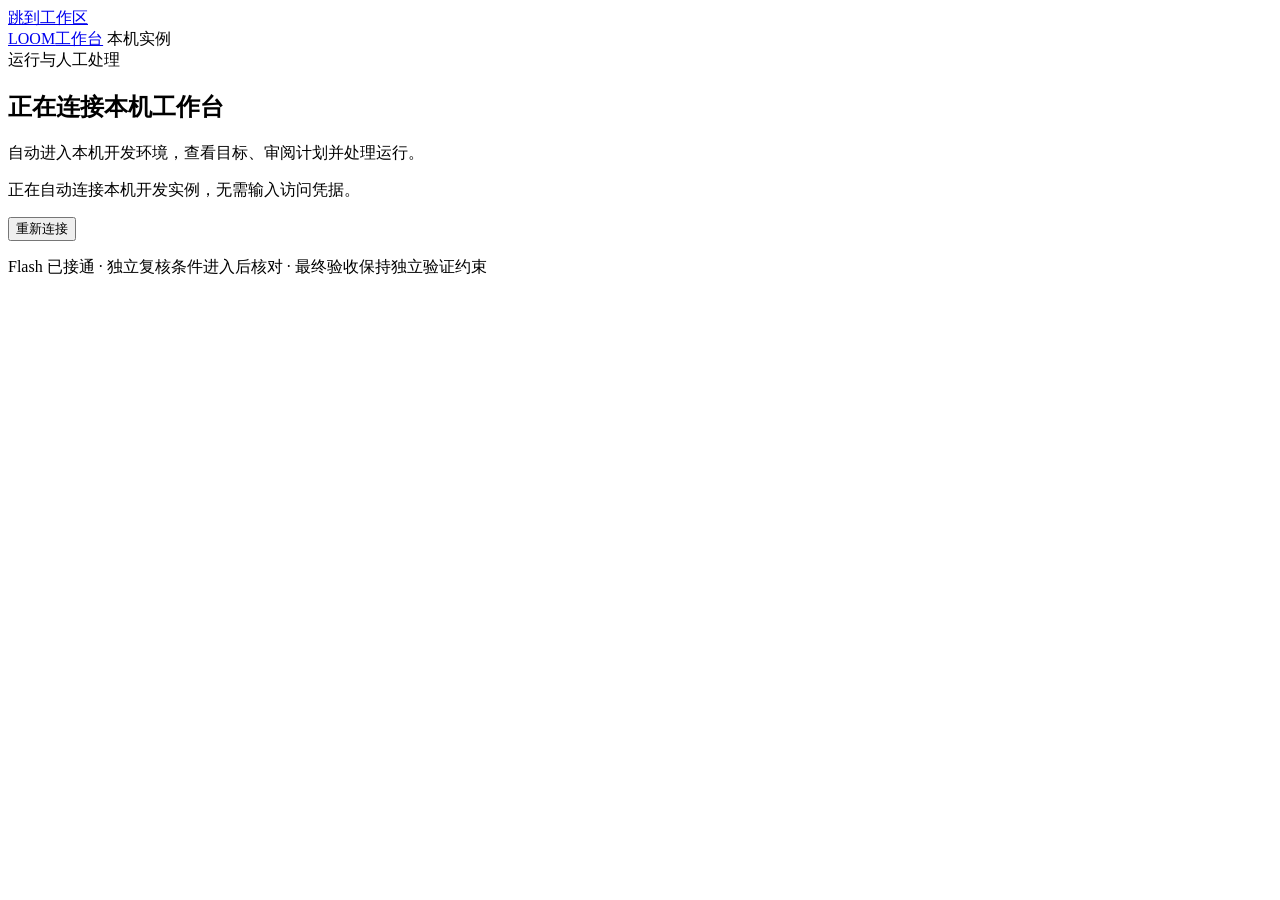
==== src/loom/web/index.html @ 5f4c10ee "feat: expose reviewed dual-model verification in Chinese console" ====
<!doctype html>
<html lang="zh-CN">
<head>
  <meta charset="utf-8">
  <meta name="viewport" content="width=device-width,initial-scale=1">
  <meta name="referrer" content="no-referrer">
  <title>Loom · 本机工作台</title>
  <link rel="stylesheet" href="/console/assets/console.css">
  <script src="/console/assets/console-zh.js" defer></script>
  <script src="/console/assets/console-suites.js" defer></script>
  <script src="/console/assets/console-review-decisions.js" defer></script>
  <script src="/console/assets/console-progression.js" defer></script>
  <script src="/console/assets/console-execution.js" defer></script>
  <script src="/console/assets/console-preview.js" defer></script>
  <script src="/console/assets/console-source.js" defer></script>
  <script src="/console/assets/console-verification.js" defer></script>
  <script src="/console/assets/console.js" defer></script>
</head>
<body>
  <a class="skip-link" href="#workspace">跳到工作区</a>
  <header class="topbar">
    <a class="brand" href="/console" aria-label="Loom 工作台首页">LOOM<span>工作台</span></a>
    <span class="environment">本机实例</span>
    <div class="top-actions"><span id="identity-label" class="muted"></span><button id="refresh-button" class="quiet" hidden>刷新</button><button id="logout-button" class="quiet" hidden>断开</button></div>
  </header>
  <div id="notice" class="notice" role="status" aria-live="polite" hidden></div>
  <section id="login-panel" class="login-panel" aria-labelledby="login-title">
    <div class="eyebrow">运行与人工处理</div>
    <h1 id="login-title">正在连接本机工作台</h1>
    <p class="muted">自动进入本机开发环境，查看目标、审阅计划并处理运行。</p>
    <form id="login-form" class="login-form">
      <p class="field-help">正在自动连接本机开发实例，无需输入访问凭据。</p>
      <button id="login-button" type="submit" class="primary">重新连接</button>
    </form>
    <p class="local-note">Flash 已接通 · 独立复核条件进入后核对 · 最终验收保持独立验证约束</p>
  </section>
  <main id="workspace" class="workspace" tabindex="-1" hidden>
    <aside class="sidebar" aria-labelledby="goals-title">
      <div class="section-heading"><h2 id="goals-title">目标</h2><button id="new-goal-button" class="small" data-cap="goal.write">新建</button></div>
      <label class="sr-only" for="goal-search">筛选目标</label><input id="goal-search" class="search" type="search" placeholder="筛选标题或运行 ID" autocomplete="off">
      <p id="goals-state" class="muted" aria-live="polite">正在读取目标…</p>
      <ul id="goal-list" class="goal-list"></ul>
      <div class="sidebar-footer"><span>人工待办</span><strong id="intervention-count">—</strong><button id="show-interventions" class="text-button">查看</button></div>
    </aside>
    <section class="content" aria-labelledby="run-title">
      <div id="empty-selection" class="empty-state"><div class="eyebrow">工作区</div><h1>选择一个目标</h1><p>查看任务、冻结计划和事件，或创建一个新的目标草案。</p></div>
      <div id="run-content" hidden>
        <header class="run-header"><div><div class="eyebrow">目标运行</div><h1 id="run-title"></h1><p id="run-id" class="mono muted"></p></div><span id="run-status" class="badge"></span></header>
        <p id="run-description" class="run-description"></p>
        <dl class="budget-strip"><div><dt>已记账费用</dt><dd id="cost-spent">—</dd></div><div><dt>当前预留</dt><dd id="cost-reserved">—</dd></div><div><dt>已用 词元</dt><dd id="tokens-spent">—</dd></div><div><dt>任务进度</dt><dd id="task-count">—</dd></div></dl>
        <p class="field-help">费用为平台记账，不能代替供应商账单。测试通过的候选仍需独立复核。</p>
        <nav class="tabs" aria-label="运行内容">
          <button class="tab active" data-tab="tasks" aria-current="page">任务</button><button class="tab" data-tab="progression">推进指引</button><button class="tab" data-tab="plan">计划</button><button class="tab" data-tab="artifacts">产物 / 输入预览</button><button class="tab" data-tab="verification">独立复核</button><button class="tab" data-tab="events">事件</button><button class="tab" data-tab="interventions">人工待办</button>
        </nav>
        <section id="tab-tasks" class="tab-panel" aria-label="任务列表"><div class="section-heading"><h2>执行状态</h2><span id="tasks-hint" class="muted"></span></div><div id="task-list" class="task-list"></div><section id="source-panel" class="suite-panel" aria-label="源码与版本导出" hidden></section></section>
        <section id="tab-progression" class="tab-panel" aria-label="七角色推进指引" hidden>
          <div class="section-heading"><h2>七角色推进指引</h2><button id="progression-refresh" type="button">重新核对下一步</button></div>
          <p class="field-help">按当前已批准计划和真实状态显示下一步。未创建的角色显示 0 项；候选提交、输入批准或审查处置均不代表任务已完成。独立模型仍待配置。</p>
          <div id="progression-roles" class="role-strip"></div><p id="progression-state" class="field-help" role="status" aria-live="polite"></p>
          <div id="progression-list"></div><div id="progression-execution" class="suite-panel"></div>
        </section>
        <section id="tab-verification" class="tab-panel" aria-label="独立双模型复核" hidden>
          <div class="section-heading"><h2>独立复核</h2><button id="verification-workspace-refresh" type="button">刷新工作台状态</button></div>
          <p class="field-help">核对已测试的程序，并明确请求 Flash 与 Pro 分别复核。双签通过后才验证程序任务；目标需全部任务与冻结判据通过。下载证据不会发起调用。</p>
          <label for="verification-task">程序任务</label><select id="verification-task"></select><button id="verification-read" type="button">重新核对复核条件</button>
          <p id="verification-state" class="field-help" role="status" aria-live="polite"></p><div id="verification-detail"></div>
          <form id="verification-form" class="approval-form" hidden>
            <label for="verification-reason">复核理由</label><textarea id="verification-reason" maxlength="2000" rows="3" required></textarea>
            <label class="check-label"><input id="verification-reviewed" type="checkbox" required>我已核对源码、宿主测试、版本和独立复核额度；同意本次额外复核预留，生成任务额度另行计算</label>
            <button id="verification-submit" class="primary" type="submit">申请双模型独立复核</button>
          </form>
        </section>
        <section id="tab-plan" class="tab-panel" aria-label="计划审阅" hidden>
          <div class="section-heading"><h2>冻结计划</h2><span id="plan-status" class="badge"></span></div>
          <dl class="metadata"><div><dt>修订</dt><dd id="plan-revision">—</dd></div><div><dt>执行摘要</dt><dd id="plan-digest" class="mono break-word">—</dd></div></dl>
          <p class="field-help">批准必须匹配当前修订及摘要。批准后不能在此改写任务合同。</p>
          <form id="plan-form">
            <label for="plan-file">导入工作流 JSON</label><input id="plan-file" type="file" accept="application/json,.json" data-cap="goal.write">
            <label for="plan-definition">计划定义</label><textarea id="plan-definition" class="code-input" rows="15" spellcheck="false" maxlength="262144" aria-describedby="plan-help"></textarea>
            <p id="plan-help" class="field-help">填写完整的 loom.workflow/v1 定义。可在节点 limits 中设置 context_limit_bytes（256–262144），限制完整模型请求体的 UTF-8 字节；超限先停止，不静默裁剪，也不当作词元估计。批准后上限随合同冻结。任务描述不会授予权限或改变验收标准。</p>
            <button id="save-plan-button" type="submit" data-cap="goal.write">保存新修订</button>
          </form>
          <form id="approve-plan-form" class="approval-form"><label class="check-label"><input id="plan-reviewed" type="checkbox" required>我已审阅上方修订、摘要及任务定义</label><button id="approve-plan-button" type="submit" class="primary" data-cap="plan.approve">批准当前计划</button></form>
        </section>
        <section id="tab-artifacts" class="tab-panel" aria-label="产物和辅助输入预览" hidden>
          <div class="section-heading"><h2>候选产物</h2><button id="artifacts-refresh" type="button">重新读取</button></div>
          <p class="field-help">候选可来自具名 执行器 提交或模型网关响应；模型来源记录与内容验证分别显示，候选仍未独立验证。批准辅助输入只供目标节点参考，不放行父任务或依赖。本次预览不会发起执行，实际绑定看“人工待办”中的执行记录。</p>
          <p id="artifacts-state" class="muted" role="status" aria-live="polite"></p><div id="artifact-list" class="artifact-list"></div><div id="artifact-detail"></div>
          <section id="review-decision-panel" class="suite-panel" hidden aria-labelledby="review-decision-heading">
            <div class="section-heading"><h2 id="review-decision-heading">审查处置</h2><button id="review-decision-refresh" type="button">刷新处置记录</button></div>
            <p class="field-help">核对所选候选正文与精确版本，再记录处理去向。未发现问题仍需进入“独立复核”核对当前签名与来源。处置仅记录待办或批准修复输入，不会发起模型、完成任务或放行依赖。</p>
            <p id="review-decision-state" class="field-help" role="status" aria-live="polite"></p>
            <p id="review-decision-binding" class="mono break-word"></p>
            <form id="review-decision-form">
              <label for="review-decision-action">处理方式</label><select id="review-decision-action"></select>
              <div id="review-decision-target-row" hidden><label for="review-decision-target">单次修复目标</label><select id="review-decision-target"></select></div>
              <label for="review-decision-reason">处置理由</label><textarea id="review-decision-reason" rows="3" maxlength="2000" required></textarea>
              <label class="check-label"><input id="review-decision-reviewed" type="checkbox" required>我已核对候选正文、精确版本与处理方式；此操作不代表独立验收通过</label>
              <button id="review-decision-submit" type="submit" class="primary">记录处置</button>
            </form>
            <h3 class="preview-heading">处置历史</h3><div id="review-decision-history"></div>
          </section>
          <section id="suite-panel" class="suite-panel" hidden aria-labelledby="suite-heading">
            <h2 id="suite-heading">公开开发检查 · 单独审阅</h2>
            <p class="field-help">核对原始用例并选择需要的部分，再读取服务端编译摘要。冻结只记录审阅结果；来源仍未独立验证，旧计划和 宿主终验 终验不变。</p>
            <div id="suite-cases"></div>
            <button id="suite-preview" type="button">核对选中用例</button>
            <p id="suite-state" class="field-help" role="status" aria-live="polite"></p><div id="suite-review"></div>
            <form id="suite-freeze-form" class="approval-form" hidden>
              <label class="check-label"><input id="suite-reviewed" type="checkbox" required>我已逐项核对选中用例、原始来源与编译摘要，仅冻结为公开开发检查</label>
              <button id="suite-freeze" type="submit" class="primary">冻结选中用例</button>
            </form>
            <div class="suite-history">
              <button id="suite-history" type="button">读取此候选的冻结记录</button><p id="suite-history-state" class="field-help" role="status"></p><div id="suite-history-list"></div>
            </div>
            <div id="suite-frozen"></div>
            <form id="suite-draft-form" class="approval-form" hidden>
              <h3>准备新的执行计划</h3>
              <p class="field-help">生成可导入新目标的计划草案。请先在本机冻结并保存独立的宿主终验用例，将验收摘要填在下方。终验用例正文不应写入模型需求；此页面不会生成测试结果。</p>
              <label for="suite-draft-title">新任务标题</label><input id="suite-draft-title" maxlength="500" required>
              <label for="suite-draft-instruction">开发需求（仅公开内容）</label><textarea id="suite-draft-instruction" rows="4" maxlength="16000" required></textarea>
              <label for="suite-host-digest">冻结的宿主终验摘要</label><input id="suite-host-digest" class="mono" minlength="64" maxlength="64" pattern="[0-9a-f]{64}" required autocomplete="off" spellcheck="false">
              <div class="two-fields"><div><label for="suite-cost">任务总费用上限（微美元）</label><input id="suite-cost" type="number" min="0" max="999999999000" step="1" value="500000" required></div><div><label for="suite-tokens">任务总词元上限</label><input id="suite-tokens" type="number" min="1" max="10000000" step="1" value="1100000" required></div></div>
              <label for="suite-repairs">最多修复次数（共用任务预算）</label><select id="suite-repairs"><option value="1">1 次</option><option value="2">2 次</option></select>
              <button id="suite-prepare" type="submit">重新核对来源并生成草案</button>
            </form>
            <div id="suite-draft-result" hidden><p id="suite-draft-help" class="field-help"></p><pre id="suite-draft-json" tabindex="0" aria-label="未批准的新执行计划 JSON"></pre><button id="suite-download" type="button">下载未批准的计划 JSON</button></div>
          </section>
          <div class="input-preview-panel">
            <h2>目标节点的辅助输入</h2><label for="input-target">目标任务</label><select id="input-target" aria-describedby="input-selectors"></select><p id="input-selectors" class="field-help"></p>
            <form id="auxiliary-form" class="approval-form">
              <p id="auxiliary-binding" class="mono break-word"></p>
              <label class="check-label"><input id="auxiliary-reviewed" type="checkbox" required>我已核对候选正文、源与目标 轮次、修订、内容摘要及计划摘要，仅批准作为不可信辅助输入</label>
              <button id="auxiliary-approve" type="submit" class="primary" data-cap="control">批准为辅助输入</button><p id="auxiliary-help" class="field-help"></p>
            </form>
            <div class="section-heading preview-heading"><h3>只读上下文预览</h3><button id="context-refresh" type="button">刷新预览</button></div>
            <p id="context-state" class="muted" role="status" aria-live="polite"></p><div id="context-preview"></div>
            <p class="field-help">正文上限 32 KiB，完整预览上限 64 KiB。这是静态 UTF-8 字节限制，不是精确词元预算；数据齐备不表示任务可执行或验收通过。</p>
          </div>
        </section>
        <section id="tab-events" class="tab-panel" aria-label="事件记录" hidden><div class="section-heading"><h2>事件记录</h2><span id="integrity-label" class="muted"></span></div><p id="events-state" class="muted"></p><ol id="event-list" class="event-list"></ol><p class="field-help">页面最多展示最近 200 条。完整事件仍保存在本机台账。</p></section>
        <section id="tab-interventions" class="tab-panel" aria-label="人工待办" hidden><div class="section-heading"><h2>人工待办</h2><span class="muted">核对后再推进</span></div><div id="intervention-list"></div><div id="review-summary"></div></section>
      </div>
    </section>
    <aside id="actions-panel" class="actions-panel" aria-labelledby="actions-title">
      <div class="section-heading"><h2 id="actions-title">运行控制</h2><span class="eyebrow">人工</span></div>
      <p id="action-state" class="muted">选择目标后可查看可用操作。</p>
      <div id="control-fields" hidden>
        <label for="control-reason">操作理由</label><textarea id="control-reason" rows="4" maxlength="2000" placeholder="记录暂停、恢复或终止的原因"></textarea>
        <div class="action-buttons"><button id="pause-button" data-cap="control">暂停运行</button><button id="resume-button" data-cap="control">恢复运行</button></div>
        <button id="resume-preview-button" type="button">检查恢复条件</button><p id="resume-preview-state" class="field-help" aria-live="polite">检查不会恢复运行或发起模型调用。</p>
        <details class="terminate-section"><summary>终止此运行</summary><p class="field-help">终止会撤销后续执行权。未知调用和未核对预留继续保留，不能视为已退款。</p><label for="terminate-confirm">输入“终止”确认</label><input id="terminate-confirm" type="text" autocomplete="off" maxlength="2"><button id="terminate-button" class="danger" data-cap="control">确认终止</button></details>
      </div>
      <section id="reconcile-section" class="reconcile-section" hidden aria-labelledby="reconcile-title">
        <h3 id="reconcile-title">核对调用与用量</h3><p class="field-help">只填写已从提供方核实的结果和用量。核对不会生成签名或把候选直接判为成功。</p>
        <form id="reconcile-form">
          <label for="effect-select">调用</label><select id="effect-select" required></select>
          <p id="effect-evidence-state" class="field-help" aria-live="polite"></p>
          <label for="effect-decision">核对结论</label><select id="effect-decision"><option value="completed">已完成，使用量已核实</option><option value="not_sent">确定未发送，且无用量</option></select>
          <label for="effect-reference">依据引用</label><input id="effect-reference" type="text" maxlength="500" required placeholder="可追查的请求记录或账单编号">
          <label for="effect-evidence">核对说明</label><textarea id="effect-evidence" rows="3" maxlength="2000" required placeholder="已核实的结果及依据；不要填入凭据"></textarea>
          <label for="effect-cost">已核实费用（微美元）</label><input id="effect-cost" type="number" min="0" max="1000000000000" step="1" required value="0">
          <label for="effect-tokens">已核实 词元</label><input id="effect-tokens" type="number" min="0" max="1000000000" step="1" required value="0">
          <button id="reconcile-button" type="submit" data-cap="control">记录核对结果</button>
        </form>
      </section>
      <div class="boundary-note"><strong>独立复核</strong><p>这里的人工操作不代替模型独立复核，也不会创建验收成功记录。</p></div>
    </aside>
  </main>
  <dialog id="goal-dialog" aria-labelledby="new-goal-title">
    <form id="goal-form"><div class="section-heading"><h2 id="new-goal-title">创建目标草案</h2><button type="button" id="close-goal-dialog" class="quiet">关闭</button></div>
      <label for="goal-title">目标标题</label><input id="goal-title" type="text" maxlength="500" required>
      <label for="goal-description">需求说明</label><textarea id="goal-description" rows="6" maxlength="32000" required></textarea>
      <div class="two-fields"><div><label for="goal-cost-limit">费用上限（微美元）</label><input id="goal-cost-limit" type="number" min="0" max="1000000000000" step="1" value="1000000" required></div><div><label for="goal-token-limit">词元 上限</label><input id="goal-token-limit" type="number" min="0" max="1000000000" step="1" value="2000000" required></div></div>
      <fieldset><legend>冻结验收判据</legend><label class="check-label"><input type="checkbox" name="criterion" value="schema.valid" checked>结构有效</label><label class="check-label"><input type="checkbox" name="criterion" value="tests.pass" checked>受信测试通过</label><label class="check-label"><input type="checkbox" name="criterion" value="report.traceable" checked>证据可追查</label></fieldset>
      <p class="field-help">创建草案不会调用模型或执行代码。模型密钥不要写入需求说明。</p><button type="submit" id="create-goal-button" class="primary">创建草案</button>
    </form>
  </dialog>
</body>
</html>
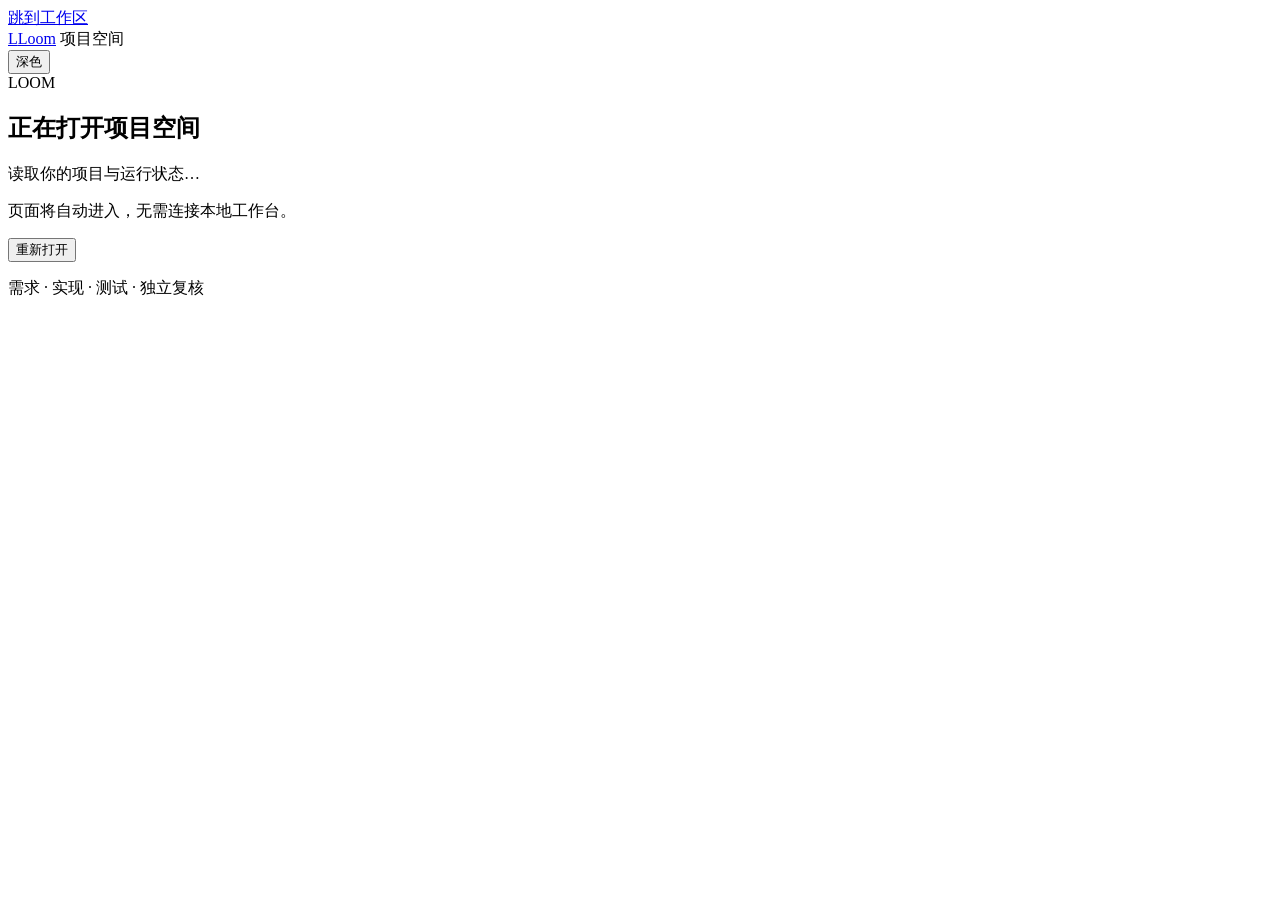
==== commit 1df03902: "Add project workspace and Linux deployment preparation" ====
--- a/src/loom/web/index.html
+++ b/src/loom/web/index.html
@@ -4,8 +4,9 @@
   <meta charset="utf-8">
   <meta name="viewport" content="width=device-width,initial-scale=1">
   <meta name="referrer" content="no-referrer">
-  <title>Loom · 本机工作台</title>
+  <title>Loom · 项目空间</title>
   <link rel="stylesheet" href="/console/assets/console.css">
+  <link rel="stylesheet" href="/console/assets/product.css">
   <script src="/console/assets/console-zh.js" defer></script>
   <script src="/console/assets/console-suites.js" defer></script>
   <script src="/console/assets/console-review-decisions.js" defer></script>
@@ -19,54 +20,68 @@
 <body>
   <a class="skip-link" href="#workspace">跳到工作区</a>
   <header class="topbar">
-    <a class="brand" href="/console" aria-label="Loom 工作台首页">LOOM<span>工作台</span></a>
-    <span class="environment">本机实例</span>
-    <div class="top-actions"><span id="identity-label" class="muted"></span><button id="refresh-button" class="quiet" hidden>刷新</button><button id="logout-button" class="quiet" hidden>断开</button></div>
+    <a class="brand" href="/console" aria-label="Loom 项目空间首页"><span class="brand-mark" aria-hidden="true">L</span>Loom</a>
+    <span class="environment">项目空间</span>
+    <div class="top-actions"><span id="identity-label" class="muted"></span><button id="theme-button" class="quiet" type="button" aria-label="切换深色外观" aria-pressed="false">深色</button><button id="controls-button" class="quiet" type="button" aria-expanded="false" aria-controls="actions-panel" hidden>运行详情</button><button id="refresh-button" class="quiet" hidden>刷新</button><button id="logout-button" class="quiet" hidden>退出</button></div>
   </header>
   <div id="notice" class="notice" role="status" aria-live="polite" hidden></div>
   <section id="login-panel" class="login-panel" aria-labelledby="login-title">
-    <div class="eyebrow">运行与人工处理</div>
-    <h1 id="login-title">正在连接本机工作台</h1>
-    <p class="muted">自动进入本机开发环境，查看目标、审阅计划并处理运行。</p>
+    <div class="eyebrow">LOOM</div>
+    <h1 id="login-title">正在打开项目空间</h1>
+    <p class="muted">读取你的项目与运行状态…</p>
     <form id="login-form" class="login-form">
-      <p class="field-help">正在自动连接本机开发实例，无需输入访问凭据。</p>
-      <button id="login-button" type="submit" class="primary">重新连接</button>
+      <p class="field-help">页面将自动进入，无需连接本地工作台。</p>
+      <button id="login-button" type="submit" class="primary">重新打开</button>
     </form>
-    <p class="local-note">Flash 已接通 · 独立复核条件进入后核对 · 最终验收保持独立验证约束</p>
+    <p class="local-note">需求 · 实现 · 测试 · 独立复核</p>
   </section>
   <main id="workspace" class="workspace" tabindex="-1" hidden>
     <aside class="sidebar" aria-labelledby="goals-title">
-      <div class="section-heading"><h2 id="goals-title">目标</h2><button id="new-goal-button" class="small" data-cap="goal.write">新建</button></div>
-      <label class="sr-only" for="goal-search">筛选目标</label><input id="goal-search" class="search" type="search" placeholder="筛选标题或运行 ID" autocomplete="off">
+      <button id="home-button" type="button" class="sidebar-home">＋ 开始新项目</button>
+      <div class="section-heading"><h2 id="goals-title">最近项目</h2><button id="new-goal-button" class="small" data-cap="goal.write">新建</button></div>
+      <label class="sr-only" for="goal-search">搜索项目</label><input id="goal-search" class="search" type="search" placeholder="搜索项目…" autocomplete="off">
       <p id="goals-state" class="muted" aria-live="polite">正在读取目标…</p>
       <ul id="goal-list" class="goal-list"></ul>
       <div class="sidebar-footer"><span>人工待办</span><strong id="intervention-count">—</strong><button id="show-interventions" class="text-button">查看</button></div>
     </aside>
     <section class="content" aria-labelledby="run-title">
-      <div id="empty-selection" class="empty-state"><div class="eyebrow">工作区</div><h1>选择一个目标</h1><p>查看任务、冻结计划和事件，或创建一个新的目标草案。</p></div>
+      <div id="empty-selection" class="empty-state product-home">
+        <div class="home-intro"><span class="home-monogram" aria-hidden="true">L</span><p class="eyebrow">从想法到经过验证的结果</p><h1>今天想用 Loom 构建什么？</h1><p>描述你的目标。一起规划、执行，再逐步验证。</p></div>
+        <form id="prompt-form" class="composer">
+          <label class="sr-only" for="project-prompt">描述你的项目需求</label><textarea id="project-prompt" rows="4" maxlength="32000" placeholder="描述你要实现的功能、输入输出和验收要求…" required></textarea>
+          <div class="composer-footer"><span class="model-label"><span class="status-dot" aria-hidden="true"></span>DeepSeek Flash <span class="muted">· Pro 独立复核</span></span><button id="prompt-submit" class="primary" type="submit" data-cap="goal.write">创建项目 <span aria-hidden="true">↑</span></button></div>
+        </form>
+        <p class="composer-help">先创建需求草案，审阅并批准计划后执行。模型调用受项目预算约束。</p>
+        <div id="home-examples" class="home-examples" aria-label="开始体验"><button id="home-verified-example" type="button" hidden>运行完整词频示例 <span aria-hidden="true">↗</span></button><button id="home-role-example" type="button" hidden>体验多角色协作 <span aria-hidden="true">↗</span></button><button id="home-advanced" type="button">自定义预算与验收 <span aria-hidden="true">↗</span></button></div>
+        <div class="home-bottom"><span>计划可审阅</span><span>容器隔离执行</span><span>结果有据可查</span></div>
+      </div>
       <div id="run-content" hidden>
         <header class="run-header"><div><div class="eyebrow">目标运行</div><h1 id="run-title"></h1><p id="run-id" class="mono muted"></p></div><span id="run-status" class="badge"></span></header>
         <p id="run-description" class="run-description"></p>
         <dl class="budget-strip"><div><dt>已记账费用</dt><dd id="cost-spent">—</dd></div><div><dt>当前预留</dt><dd id="cost-reserved">—</dd></div><div><dt>已用 词元</dt><dd id="tokens-spent">—</dd></div><div><dt>任务进度</dt><dd id="task-count">—</dd></div></dl>
         <p class="field-help">费用为平台记账，不能代替供应商账单。测试通过的候选仍需独立复核。</p>
         <nav class="tabs" aria-label="运行内容">
-          <button class="tab active" data-tab="tasks" aria-current="page">任务</button><button class="tab" data-tab="progression">推进指引</button><button class="tab" data-tab="plan">计划</button><button class="tab" data-tab="artifacts">产物 / 输入预览</button><button class="tab" data-tab="verification">独立复核</button><button class="tab" data-tab="events">事件</button><button class="tab" data-tab="interventions">人工待办</button>
+          <button class="tab active" data-tab="conversation" aria-current="page">概览</button><button class="tab" data-tab="tasks">任务与源码</button><button class="tab" data-tab="progression">执行</button><button class="tab" data-tab="plan">计划</button><button class="tab" data-tab="artifacts">产物</button><button class="tab" data-tab="verification">独立复核</button><button class="tab" data-tab="events">事件</button><button class="tab" data-tab="interventions">待办</button>
         </nav>
+        <section id="tab-conversation" class="tab-panel conversation-panel" aria-label="项目概览">
+          <article class="message message-user"><div class="message-caption">你的需求</div><p id="conversation-request"></p></article>
+          <article class="message message-assistant"><div class="message-caption"><span class="mini-monogram" aria-hidden="true">L</span>Loom <span id="conversation-updated" class="muted"></span></div><h2 id="conversation-title">正在读取项目状态</h2><p id="conversation-summary"></p><ol id="conversation-steps" class="conversation-steps"></ol><div class="conversation-actions"><button id="conversation-next" class="primary" type="button">查看下一步</button><button id="conversation-source" type="button">查看任务与源码</button></div><p class="field-help">以下状态来自运行台账。候选提交、测试通过与独立验收分别记录。</p></article>
+        </section>
         <section id="tab-tasks" class="tab-panel" aria-label="任务列表"><div class="section-heading"><h2>执行状态</h2><span id="tasks-hint" class="muted"></span></div><div id="task-list" class="task-list"></div><section id="source-panel" class="suite-panel" aria-label="源码与版本导出" hidden></section></section>
         <section id="tab-progression" class="tab-panel" aria-label="七角色推进指引" hidden>
           <div class="section-heading"><h2>七角色推进指引</h2><button id="progression-refresh" type="button">重新核对下一步</button></div>
-          <p class="field-help">按当前已批准计划和真实状态显示下一步。未创建的角色显示 0 项；候选提交、输入批准或审查处置均不代表任务已完成。独立模型仍待配置。</p>
+          <p class="field-help">按当前已批准计划和真实状态显示下一步。未创建的角色显示 0 项；候选提交、输入批准或审查处置均不代表任务已完成。程序候选请进入“独立复核”核对当前条件。</p>
           <div id="progression-roles" class="role-strip"></div><p id="progression-state" class="field-help" role="status" aria-live="polite"></p>
           <div id="progression-list"></div><div id="progression-execution" class="suite-panel"></div>
         </section>
         <section id="tab-verification" class="tab-panel" aria-label="独立双模型复核" hidden>
           <div class="section-heading"><h2>独立复核</h2><button id="verification-workspace-refresh" type="button">刷新工作台状态</button></div>
-          <p class="field-help">核对已测试的程序，并明确请求 Flash 与 Pro 分别复核。双签通过后才验证程序任务；目标需全部任务与冻结判据通过。下载证据不会发起调用。</p>
-          <label for="verification-task">程序任务</label><select id="verification-task"></select><button id="verification-read" type="button">重新核对复核条件</button>
+          <p class="field-help">核对已测试程序或具备模型来源的需求、设计、公开检查和审查意见候选，并明确请求 Flash 与 Pro 分别复核。审查意见须同时核对绑定的被审原始材料。双签通过后才验证产物任务；目标需全部任务与冻结判据通过。下载证据不会发起调用。</p>
+          <label for="verification-task">产物任务</label><select id="verification-task"></select><button id="verification-read" type="button">重新核对复核条件</button>
           <p id="verification-state" class="field-help" role="status" aria-live="polite"></p><div id="verification-detail"></div>
           <form id="verification-form" class="approval-form" hidden>
             <label for="verification-reason">复核理由</label><textarea id="verification-reason" maxlength="2000" rows="3" required></textarea>
-            <label class="check-label"><input id="verification-reviewed" type="checkbox" required>我已核对源码、宿主测试、版本和独立复核额度；同意本次额外复核预留，生成任务额度另行计算</label>
+            <label class="check-label"><input id="verification-reviewed" type="checkbox" required>我已核对产物正文、验证证据、版本和独立复核额度；同意本次额外复核预留，生成任务额度另行计算</label>
             <button id="verification-submit" class="primary" type="submit">申请双模型独立复核</button>
           </form>
         </section>
@@ -116,7 +131,7 @@
             <div id="suite-frozen"></div>
             <form id="suite-draft-form" class="approval-form" hidden>
               <h3>准备新的执行计划</h3>
-              <p class="field-help">生成可导入新目标的计划草案。请先在本机冻结并保存独立的宿主终验用例，将验收摘要填在下方。终验用例正文不应写入模型需求；此页面不会生成测试结果。</p>
+              <p class="field-help">生成可导入新目标的计划草案。请先在服务端冻结并保存独立的宿主终验用例，将验收摘要填在下方。终验用例正文不应写入模型需求；此页面不会生成测试结果。</p>
               <label for="suite-draft-title">新任务标题</label><input id="suite-draft-title" maxlength="500" required>
               <label for="suite-draft-instruction">开发需求（仅公开内容）</label><textarea id="suite-draft-instruction" rows="4" maxlength="16000" required></textarea>
               <label for="suite-host-digest">冻结的宿主终验摘要</label><input id="suite-host-digest" class="mono" minlength="64" maxlength="64" pattern="[0-9a-f]{64}" required autocomplete="off" spellcheck="false">
@@ -138,7 +153,7 @@
             <p class="field-help">正文上限 32 KiB，完整预览上限 64 KiB。这是静态 UTF-8 字节限制，不是精确词元预算；数据齐备不表示任务可执行或验收通过。</p>
           </div>
         </section>
-        <section id="tab-events" class="tab-panel" aria-label="事件记录" hidden><div class="section-heading"><h2>事件记录</h2><span id="integrity-label" class="muted"></span></div><p id="events-state" class="muted"></p><ol id="event-list" class="event-list"></ol><p class="field-help">页面最多展示最近 200 条。完整事件仍保存在本机台账。</p></section>
+        <section id="tab-events" class="tab-panel" aria-label="事件记录" hidden><div class="section-heading"><h2>事件记录</h2><span id="integrity-label" class="muted"></span></div><p id="events-state" class="muted"></p><ol id="event-list" class="event-list"></ol><p class="field-help">页面最多展示最近 200 条。完整事件仍保存在服务端台账。</p></section>
         <section id="tab-interventions" class="tab-panel" aria-label="人工待办" hidden><div class="section-heading"><h2>人工待办</h2><span class="muted">核对后再推进</span></div><div id="intervention-list"></div><div id="review-summary"></div></section>
       </div>
     </section>
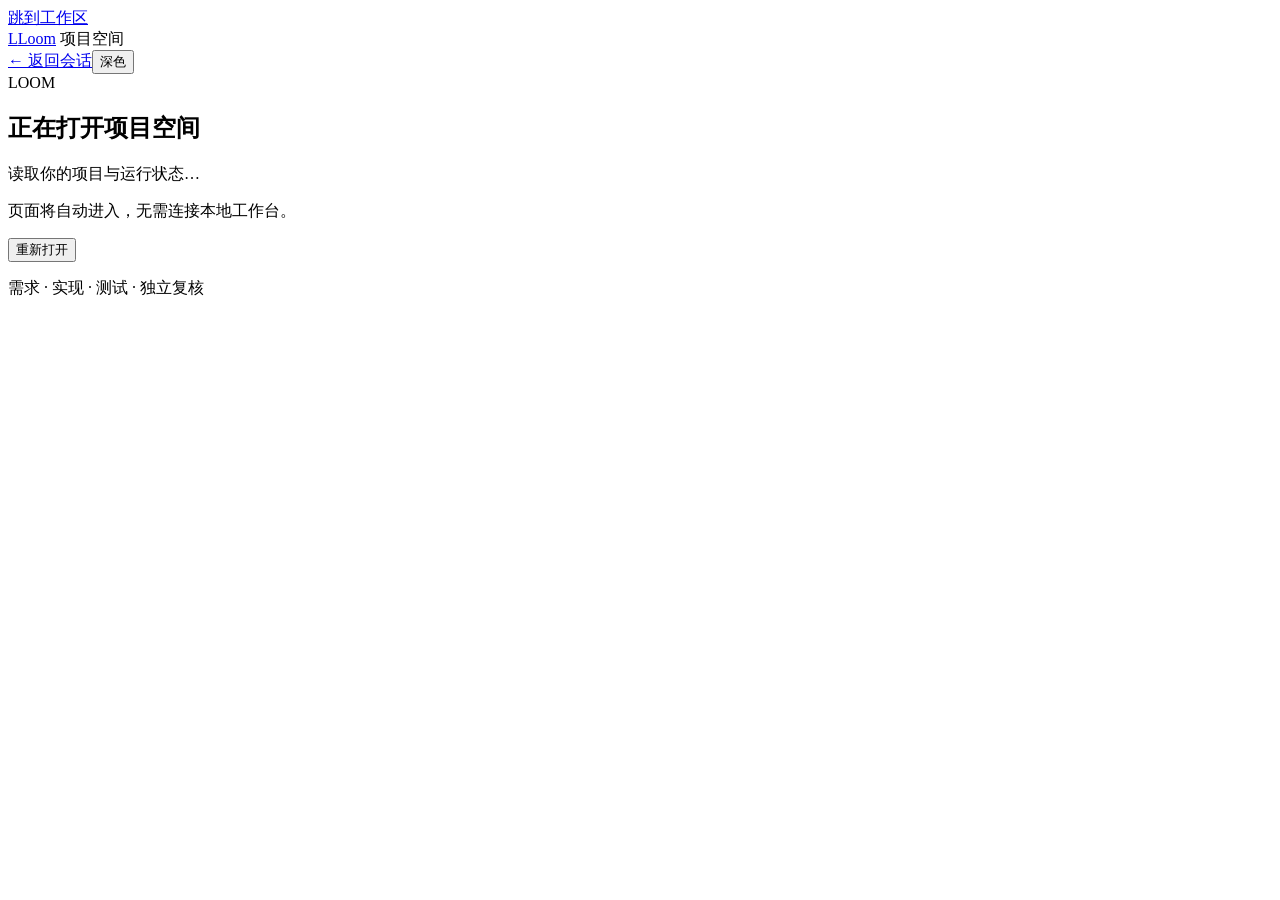
==== commit c2118311: "Release Loom 0.27.0 Conversation-first automatic sessions with follow-up turns, live activity and ex" ====
--- a/src/loom/web/index.html
+++ b/src/loom/web/index.html
@@ -22,7 +22,7 @@
   <header class="topbar">
     <a class="brand" href="/console" aria-label="Loom 项目空间首页"><span class="brand-mark" aria-hidden="true">L</span>Loom</a>
     <span class="environment">项目空间</span>
-    <div class="top-actions"><span id="identity-label" class="muted"></span><button id="theme-button" class="quiet" type="button" aria-label="切换深色外观" aria-pressed="false">深色</button><button id="controls-button" class="quiet" type="button" aria-expanded="false" aria-controls="actions-panel" hidden>运行详情</button><button id="refresh-button" class="quiet" hidden>刷新</button><button id="logout-button" class="quiet" hidden>退出</button></div>
+    <div class="top-actions"><a class="back-to-chat" href="/console">← 返回会话</a><span id="identity-label" class="muted"></span><button id="theme-button" class="quiet" type="button" aria-label="切换深色外观" aria-pressed="false">深色</button><button id="controls-button" class="quiet" type="button" aria-expanded="false" aria-controls="actions-panel" hidden>运行详情</button><button id="refresh-button" class="quiet" hidden>刷新</button><button id="logout-button" class="quiet" hidden>退出</button></div>
   </header>
   <div id="notice" class="notice" role="status" aria-live="polite" hidden></div>
   <section id="login-panel" class="login-panel" aria-labelledby="login-title">
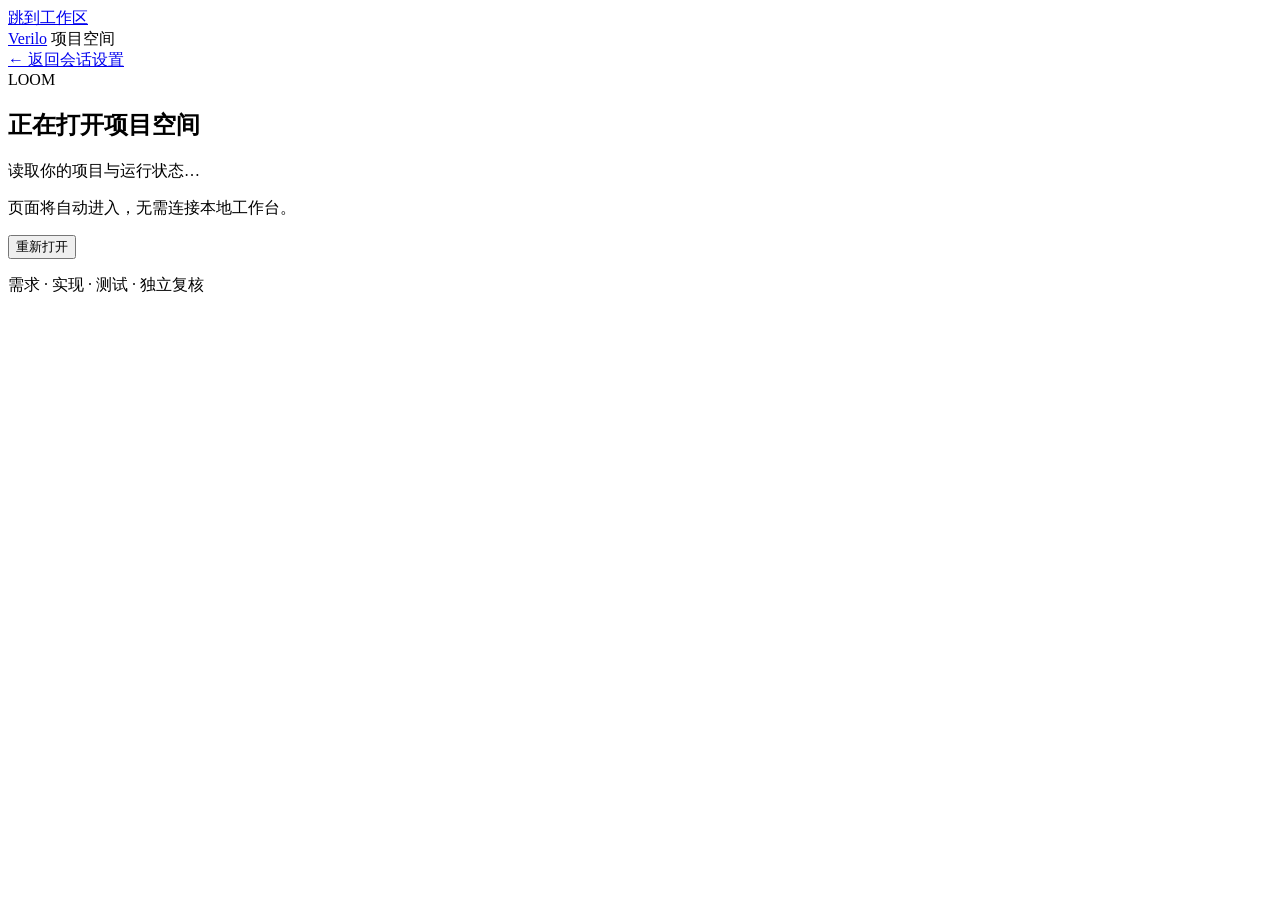
==== commit ba7ae8b1: "Sync Loom and Verilo development source snapshot" ====
--- a/src/loom/web/index.html
+++ b/src/loom/web/index.html
@@ -1,195 +1,198 @@
-<!doctype html>
-<html lang="zh-CN">
-<head>
-  <meta charset="utf-8">
-  <meta name="viewport" content="width=device-width,initial-scale=1">
-  <meta name="referrer" content="no-referrer">
-  <title>Loom · 项目空间</title>
-  <link rel="stylesheet" href="/console/assets/console.css">
-  <link rel="stylesheet" href="/console/assets/product.css">
-  <script src="/console/assets/console-zh.js" defer></script>
-  <script src="/console/assets/console-suites.js" defer></script>
-  <script src="/console/assets/console-review-decisions.js" defer></script>
-  <script src="/console/assets/console-progression.js" defer></script>
-  <script src="/console/assets/console-execution.js" defer></script>
-  <script src="/console/assets/console-preview.js" defer></script>
-  <script src="/console/assets/console-source.js" defer></script>
-  <script src="/console/assets/console-verification.js" defer></script>
-  <script src="/console/assets/console.js" defer></script>
-</head>
-<body>
-  <a class="skip-link" href="#workspace">跳到工作区</a>
-  <header class="topbar">
-    <a class="brand" href="/console" aria-label="Loom 项目空间首页"><span class="brand-mark" aria-hidden="true">L</span>Loom</a>
-    <span class="environment">项目空间</span>
-    <div class="top-actions"><a class="back-to-chat" href="/console">← 返回会话</a><span id="identity-label" class="muted"></span><button id="theme-button" class="quiet" type="button" aria-label="切换深色外观" aria-pressed="false">深色</button><button id="controls-button" class="quiet" type="button" aria-expanded="false" aria-controls="actions-panel" hidden>运行详情</button><button id="refresh-button" class="quiet" hidden>刷新</button><button id="logout-button" class="quiet" hidden>退出</button></div>
-  </header>
-  <div id="notice" class="notice" role="status" aria-live="polite" hidden></div>
-  <section id="login-panel" class="login-panel" aria-labelledby="login-title">
-    <div class="eyebrow">LOOM</div>
-    <h1 id="login-title">正在打开项目空间</h1>
-    <p class="muted">读取你的项目与运行状态…</p>
-    <form id="login-form" class="login-form">
-      <p class="field-help">页面将自动进入，无需连接本地工作台。</p>
-      <button id="login-button" type="submit" class="primary">重新打开</button>
-    </form>
-    <p class="local-note">需求 · 实现 · 测试 · 独立复核</p>
-  </section>
-  <main id="workspace" class="workspace" tabindex="-1" hidden>
-    <aside class="sidebar" aria-labelledby="goals-title">
-      <button id="home-button" type="button" class="sidebar-home">＋ 开始新项目</button>
-      <div class="section-heading"><h2 id="goals-title">最近项目</h2><button id="new-goal-button" class="small" data-cap="goal.write">新建</button></div>
-      <label class="sr-only" for="goal-search">搜索项目</label><input id="goal-search" class="search" type="search" placeholder="搜索项目…" autocomplete="off">
-      <p id="goals-state" class="muted" aria-live="polite">正在读取目标…</p>
-      <ul id="goal-list" class="goal-list"></ul>
-      <div class="sidebar-footer"><span>人工待办</span><strong id="intervention-count">—</strong><button id="show-interventions" class="text-button">查看</button></div>
-    </aside>
-    <section class="content" aria-labelledby="run-title">
-      <div id="empty-selection" class="empty-state product-home">
-        <div class="home-intro"><span class="home-monogram" aria-hidden="true">L</span><p class="eyebrow">从想法到经过验证的结果</p><h1>今天想用 Loom 构建什么？</h1><p>描述你的目标。一起规划、执行，再逐步验证。</p></div>
-        <form id="prompt-form" class="composer">
-          <label class="sr-only" for="project-prompt">描述你的项目需求</label><textarea id="project-prompt" rows="4" maxlength="32000" placeholder="描述你要实现的功能、输入输出和验收要求…" required></textarea>
-          <div class="composer-footer"><span class="model-label"><span class="status-dot" aria-hidden="true"></span>DeepSeek Flash <span class="muted">· Pro 独立复核</span></span><button id="prompt-submit" class="primary" type="submit" data-cap="goal.write">创建项目 <span aria-hidden="true">↑</span></button></div>
-        </form>
-        <p class="composer-help">先创建需求草案，审阅并批准计划后执行。模型调用受项目预算约束。</p>
-        <div id="home-examples" class="home-examples" aria-label="开始体验"><button id="home-verified-example" type="button" hidden>运行完整词频示例 <span aria-hidden="true">↗</span></button><button id="home-role-example" type="button" hidden>体验多角色协作 <span aria-hidden="true">↗</span></button><button id="home-advanced" type="button">自定义预算与验收 <span aria-hidden="true">↗</span></button></div>
-        <div class="home-bottom"><span>计划可审阅</span><span>容器隔离执行</span><span>结果有据可查</span></div>
-      </div>
-      <div id="run-content" hidden>
-        <header class="run-header"><div><div class="eyebrow">目标运行</div><h1 id="run-title"></h1><p id="run-id" class="mono muted"></p></div><span id="run-status" class="badge"></span></header>
-        <p id="run-description" class="run-description"></p>
-        <dl class="budget-strip"><div><dt>已记账费用</dt><dd id="cost-spent">—</dd></div><div><dt>当前预留</dt><dd id="cost-reserved">—</dd></div><div><dt>已用 词元</dt><dd id="tokens-spent">—</dd></div><div><dt>任务进度</dt><dd id="task-count">—</dd></div></dl>
-        <p class="field-help">费用为平台记账，不能代替供应商账单。测试通过的候选仍需独立复核。</p>
-        <nav class="tabs" aria-label="运行内容">
-          <button class="tab active" data-tab="conversation" aria-current="page">概览</button><button class="tab" data-tab="tasks">任务与源码</button><button class="tab" data-tab="progression">执行</button><button class="tab" data-tab="plan">计划</button><button class="tab" data-tab="artifacts">产物</button><button class="tab" data-tab="verification">独立复核</button><button class="tab" data-tab="events">事件</button><button class="tab" data-tab="interventions">待办</button>
-        </nav>
-        <section id="tab-conversation" class="tab-panel conversation-panel" aria-label="项目概览">
-          <article class="message message-user"><div class="message-caption">你的需求</div><p id="conversation-request"></p></article>
-          <article class="message message-assistant"><div class="message-caption"><span class="mini-monogram" aria-hidden="true">L</span>Loom <span id="conversation-updated" class="muted"></span></div><h2 id="conversation-title">正在读取项目状态</h2><p id="conversation-summary"></p><ol id="conversation-steps" class="conversation-steps"></ol><div class="conversation-actions"><button id="conversation-next" class="primary" type="button">查看下一步</button><button id="conversation-source" type="button">查看任务与源码</button></div><p class="field-help">以下状态来自运行台账。候选提交、测试通过与独立验收分别记录。</p></article>
-        </section>
-        <section id="tab-tasks" class="tab-panel" aria-label="任务列表"><div class="section-heading"><h2>执行状态</h2><span id="tasks-hint" class="muted"></span></div><div id="task-list" class="task-list"></div><section id="source-panel" class="suite-panel" aria-label="源码与版本导出" hidden></section></section>
-        <section id="tab-progression" class="tab-panel" aria-label="七角色推进指引" hidden>
-          <div class="section-heading"><h2>七角色推进指引</h2><button id="progression-refresh" type="button">重新核对下一步</button></div>
-          <p class="field-help">按当前已批准计划和真实状态显示下一步。未创建的角色显示 0 项；候选提交、输入批准或审查处置均不代表任务已完成。程序候选请进入“独立复核”核对当前条件。</p>
-          <div id="progression-roles" class="role-strip"></div><p id="progression-state" class="field-help" role="status" aria-live="polite"></p>
-          <div id="progression-list"></div><div id="progression-execution" class="suite-panel"></div>
-        </section>
-        <section id="tab-verification" class="tab-panel" aria-label="独立双模型复核" hidden>
-          <div class="section-heading"><h2>独立复核</h2><button id="verification-workspace-refresh" type="button">刷新工作台状态</button></div>
-          <p class="field-help">核对已测试程序或具备模型来源的需求、设计、公开检查和审查意见候选，并明确请求 Flash 与 Pro 分别复核。审查意见须同时核对绑定的被审原始材料。双签通过后才验证产物任务；目标需全部任务与冻结判据通过。下载证据不会发起调用。</p>
-          <label for="verification-task">产物任务</label><select id="verification-task"></select><button id="verification-read" type="button">重新核对复核条件</button>
-          <p id="verification-state" class="field-help" role="status" aria-live="polite"></p><div id="verification-detail"></div>
-          <form id="verification-form" class="approval-form" hidden>
-            <label for="verification-reason">复核理由</label><textarea id="verification-reason" maxlength="2000" rows="3" required></textarea>
-            <label class="check-label"><input id="verification-reviewed" type="checkbox" required>我已核对产物正文、验证证据、版本和独立复核额度；同意本次额外复核预留，生成任务额度另行计算</label>
-            <button id="verification-submit" class="primary" type="submit">申请双模型独立复核</button>
-          </form>
-        </section>
-        <section id="tab-plan" class="tab-panel" aria-label="计划审阅" hidden>
-          <div class="section-heading"><h2>冻结计划</h2><span id="plan-status" class="badge"></span></div>
-          <dl class="metadata"><div><dt>修订</dt><dd id="plan-revision">—</dd></div><div><dt>执行摘要</dt><dd id="plan-digest" class="mono break-word">—</dd></div></dl>
-          <p class="field-help">批准必须匹配当前修订及摘要。批准后不能在此改写任务合同。</p>
-          <form id="plan-form">
-            <label for="plan-file">导入工作流 JSON</label><input id="plan-file" type="file" accept="application/json,.json" data-cap="goal.write">
-            <label for="plan-definition">计划定义</label><textarea id="plan-definition" class="code-input" rows="15" spellcheck="false" maxlength="262144" aria-describedby="plan-help"></textarea>
-            <p id="plan-help" class="field-help">填写完整的 loom.workflow/v1 定义。可在节点 limits 中设置 context_limit_bytes（256–262144），限制完整模型请求体的 UTF-8 字节；超限先停止，不静默裁剪，也不当作词元估计。批准后上限随合同冻结。任务描述不会授予权限或改变验收标准。</p>
-            <button id="save-plan-button" type="submit" data-cap="goal.write">保存新修订</button>
-          </form>
-          <form id="approve-plan-form" class="approval-form"><label class="check-label"><input id="plan-reviewed" type="checkbox" required>我已审阅上方修订、摘要及任务定义</label><button id="approve-plan-button" type="submit" class="primary" data-cap="plan.approve">批准当前计划</button></form>
-        </section>
-        <section id="tab-artifacts" class="tab-panel" aria-label="产物和辅助输入预览" hidden>
-          <div class="section-heading"><h2>候选产物</h2><button id="artifacts-refresh" type="button">重新读取</button></div>
-          <p class="field-help">候选可来自具名 执行器 提交或模型网关响应；模型来源记录与内容验证分别显示，候选仍未独立验证。批准辅助输入只供目标节点参考，不放行父任务或依赖。本次预览不会发起执行，实际绑定看“人工待办”中的执行记录。</p>
-          <p id="artifacts-state" class="muted" role="status" aria-live="polite"></p><div id="artifact-list" class="artifact-list"></div><div id="artifact-detail"></div>
-          <section id="review-decision-panel" class="suite-panel" hidden aria-labelledby="review-decision-heading">
-            <div class="section-heading"><h2 id="review-decision-heading">审查处置</h2><button id="review-decision-refresh" type="button">刷新处置记录</button></div>
-            <p class="field-help">核对所选候选正文与精确版本，再记录处理去向。未发现问题仍需进入“独立复核”核对当前签名与来源。处置仅记录待办或批准修复输入，不会发起模型、完成任务或放行依赖。</p>
-            <p id="review-decision-state" class="field-help" role="status" aria-live="polite"></p>
-            <p id="review-decision-binding" class="mono break-word"></p>
-            <form id="review-decision-form">
-              <label for="review-decision-action">处理方式</label><select id="review-decision-action"></select>
-              <div id="review-decision-target-row" hidden><label for="review-decision-target">单次修复目标</label><select id="review-decision-target"></select></div>
-              <label for="review-decision-reason">处置理由</label><textarea id="review-decision-reason" rows="3" maxlength="2000" required></textarea>
-              <label class="check-label"><input id="review-decision-reviewed" type="checkbox" required>我已核对候选正文、精确版本与处理方式；此操作不代表独立验收通过</label>
-              <button id="review-decision-submit" type="submit" class="primary">记录处置</button>
-            </form>
-            <h3 class="preview-heading">处置历史</h3><div id="review-decision-history"></div>
-          </section>
-          <section id="suite-panel" class="suite-panel" hidden aria-labelledby="suite-heading">
-            <h2 id="suite-heading">公开开发检查 · 单独审阅</h2>
-            <p class="field-help">核对原始用例并选择需要的部分，再读取服务端编译摘要。冻结只记录审阅结果；来源仍未独立验证，旧计划和 宿主终验 终验不变。</p>
-            <div id="suite-cases"></div>
-            <button id="suite-preview" type="button">核对选中用例</button>
-            <p id="suite-state" class="field-help" role="status" aria-live="polite"></p><div id="suite-review"></div>
-            <form id="suite-freeze-form" class="approval-form" hidden>
-              <label class="check-label"><input id="suite-reviewed" type="checkbox" required>我已逐项核对选中用例、原始来源与编译摘要，仅冻结为公开开发检查</label>
-              <button id="suite-freeze" type="submit" class="primary">冻结选中用例</button>
-            </form>
-            <div class="suite-history">
-              <button id="suite-history" type="button">读取此候选的冻结记录</button><p id="suite-history-state" class="field-help" role="status"></p><div id="suite-history-list"></div>
-            </div>
-            <div id="suite-frozen"></div>
-            <form id="suite-draft-form" class="approval-form" hidden>
-              <h3>准备新的执行计划</h3>
-              <p class="field-help">生成可导入新目标的计划草案。请先在服务端冻结并保存独立的宿主终验用例，将验收摘要填在下方。终验用例正文不应写入模型需求；此页面不会生成测试结果。</p>
-              <label for="suite-draft-title">新任务标题</label><input id="suite-draft-title" maxlength="500" required>
-              <label for="suite-draft-instruction">开发需求（仅公开内容）</label><textarea id="suite-draft-instruction" rows="4" maxlength="16000" required></textarea>
-              <label for="suite-host-digest">冻结的宿主终验摘要</label><input id="suite-host-digest" class="mono" minlength="64" maxlength="64" pattern="[0-9a-f]{64}" required autocomplete="off" spellcheck="false">
-              <div class="two-fields"><div><label for="suite-cost">任务总费用上限（微美元）</label><input id="suite-cost" type="number" min="0" max="999999999000" step="1" value="500000" required></div><div><label for="suite-tokens">任务总词元上限</label><input id="suite-tokens" type="number" min="1" max="10000000" step="1" value="1100000" required></div></div>
-              <label for="suite-repairs">最多修复次数（共用任务预算）</label><select id="suite-repairs"><option value="1">1 次</option><option value="2">2 次</option></select>
-              <button id="suite-prepare" type="submit">重新核对来源并生成草案</button>
-            </form>
-            <div id="suite-draft-result" hidden><p id="suite-draft-help" class="field-help"></p><pre id="suite-draft-json" tabindex="0" aria-label="未批准的新执行计划 JSON"></pre><button id="suite-download" type="button">下载未批准的计划 JSON</button></div>
-          </section>
-          <div class="input-preview-panel">
-            <h2>目标节点的辅助输入</h2><label for="input-target">目标任务</label><select id="input-target" aria-describedby="input-selectors"></select><p id="input-selectors" class="field-help"></p>
-            <form id="auxiliary-form" class="approval-form">
-              <p id="auxiliary-binding" class="mono break-word"></p>
-              <label class="check-label"><input id="auxiliary-reviewed" type="checkbox" required>我已核对候选正文、源与目标 轮次、修订、内容摘要及计划摘要，仅批准作为不可信辅助输入</label>
-              <button id="auxiliary-approve" type="submit" class="primary" data-cap="control">批准为辅助输入</button><p id="auxiliary-help" class="field-help"></p>
-            </form>
-            <div class="section-heading preview-heading"><h3>只读上下文预览</h3><button id="context-refresh" type="button">刷新预览</button></div>
-            <p id="context-state" class="muted" role="status" aria-live="polite"></p><div id="context-preview"></div>
-            <p class="field-help">正文上限 32 KiB，完整预览上限 64 KiB。这是静态 UTF-8 字节限制，不是精确词元预算；数据齐备不表示任务可执行或验收通过。</p>
-          </div>
-        </section>
-        <section id="tab-events" class="tab-panel" aria-label="事件记录" hidden><div class="section-heading"><h2>事件记录</h2><span id="integrity-label" class="muted"></span></div><p id="events-state" class="muted"></p><ol id="event-list" class="event-list"></ol><p class="field-help">页面最多展示最近 200 条。完整事件仍保存在服务端台账。</p></section>
-        <section id="tab-interventions" class="tab-panel" aria-label="人工待办" hidden><div class="section-heading"><h2>人工待办</h2><span class="muted">核对后再推进</span></div><div id="intervention-list"></div><div id="review-summary"></div></section>
-      </div>
-    </section>
-    <aside id="actions-panel" class="actions-panel" aria-labelledby="actions-title">
-      <div class="section-heading"><h2 id="actions-title">运行控制</h2><span class="eyebrow">人工</span></div>
-      <p id="action-state" class="muted">选择目标后可查看可用操作。</p>
-      <div id="control-fields" hidden>
-        <label for="control-reason">操作理由</label><textarea id="control-reason" rows="4" maxlength="2000" placeholder="记录暂停、恢复或终止的原因"></textarea>
-        <div class="action-buttons"><button id="pause-button" data-cap="control">暂停运行</button><button id="resume-button" data-cap="control">恢复运行</button></div>
-        <button id="resume-preview-button" type="button">检查恢复条件</button><p id="resume-preview-state" class="field-help" aria-live="polite">检查不会恢复运行或发起模型调用。</p>
-        <details class="terminate-section"><summary>终止此运行</summary><p class="field-help">终止会撤销后续执行权。未知调用和未核对预留继续保留，不能视为已退款。</p><label for="terminate-confirm">输入“终止”确认</label><input id="terminate-confirm" type="text" autocomplete="off" maxlength="2"><button id="terminate-button" class="danger" data-cap="control">确认终止</button></details>
-      </div>
-      <section id="reconcile-section" class="reconcile-section" hidden aria-labelledby="reconcile-title">
-        <h3 id="reconcile-title">核对调用与用量</h3><p class="field-help">只填写已从提供方核实的结果和用量。核对不会生成签名或把候选直接判为成功。</p>
-        <form id="reconcile-form">
-          <label for="effect-select">调用</label><select id="effect-select" required></select>
-          <p id="effect-evidence-state" class="field-help" aria-live="polite"></p>
-          <label for="effect-decision">核对结论</label><select id="effect-decision"><option value="completed">已完成，使用量已核实</option><option value="not_sent">确定未发送，且无用量</option></select>
-          <label for="effect-reference">依据引用</label><input id="effect-reference" type="text" maxlength="500" required placeholder="可追查的请求记录或账单编号">
-          <label for="effect-evidence">核对说明</label><textarea id="effect-evidence" rows="3" maxlength="2000" required placeholder="已核实的结果及依据；不要填入凭据"></textarea>
-          <label for="effect-cost">已核实费用（微美元）</label><input id="effect-cost" type="number" min="0" max="1000000000000" step="1" required value="0">
-          <label for="effect-tokens">已核实 词元</label><input id="effect-tokens" type="number" min="0" max="1000000000" step="1" required value="0">
-          <button id="reconcile-button" type="submit" data-cap="control">记录核对结果</button>
-        </form>
-      </section>
-      <div class="boundary-note"><strong>独立复核</strong><p>这里的人工操作不代替模型独立复核，也不会创建验收成功记录。</p></div>
-    </aside>
-  </main>
-  <dialog id="goal-dialog" aria-labelledby="new-goal-title">
-    <form id="goal-form"><div class="section-heading"><h2 id="new-goal-title">创建目标草案</h2><button type="button" id="close-goal-dialog" class="quiet">关闭</button></div>
-      <label for="goal-title">目标标题</label><input id="goal-title" type="text" maxlength="500" required>
-      <label for="goal-description">需求说明</label><textarea id="goal-description" rows="6" maxlength="32000" required></textarea>
-      <div class="two-fields"><div><label for="goal-cost-limit">费用上限（微美元）</label><input id="goal-cost-limit" type="number" min="0" max="1000000000000" step="1" value="1000000" required></div><div><label for="goal-token-limit">词元 上限</label><input id="goal-token-limit" type="number" min="0" max="1000000000" step="1" value="2000000" required></div></div>
-      <fieldset><legend>冻结验收判据</legend><label class="check-label"><input type="checkbox" name="criterion" value="schema.valid" checked>结构有效</label><label class="check-label"><input type="checkbox" name="criterion" value="tests.pass" checked>受信测试通过</label><label class="check-label"><input type="checkbox" name="criterion" value="report.traceable" checked>证据可追查</label></fieldset>
-      <p class="field-help">创建草案不会调用模型或执行代码。模型密钥不要写入需求说明。</p><button type="submit" id="create-goal-button" class="primary">创建草案</button>
-    </form>
-  </dialog>
-</body>
-</html>
+<!doctype html>
+<html lang="zh-CN">
+<head>
+  <meta charset="utf-8">
+  <meta name="viewport" content="width=device-width,initial-scale=1">
+  <meta name="referrer" content="no-referrer">
+  <title>Verilo · 项目空间</title>
+  <link rel="icon" href="/console/assets/verilo-icon.svg?v=4" type="image/svg+xml">
+  <link rel="icon" href="/console/assets/verilo-taskbar-v4.ico?v=4" sizes="any">
+  <link rel="stylesheet" href="/console/assets/console.css">
+  <link rel="stylesheet" href="/console/assets/product.css">
+  <link rel="stylesheet" href="/console/assets/verilo-theme.css">
+  <script src="/console/assets/console-zh.js" defer></script>
+  <script src="/console/assets/console-suites.js" defer></script>
+  <script src="/console/assets/console-review-decisions.js" defer></script>
+  <script src="/console/assets/console-progression.js" defer></script>
+  <script src="/console/assets/console-execution.js" defer></script>
+  <script src="/console/assets/console-preview.js" defer></script>
+  <script src="/console/assets/console-source.js" defer></script>
+  <script src="/console/assets/console-verification.js" defer></script>
+  <script src="/console/assets/console.js" defer></script>
+</head>
+<body>
+  <a class="skip-link" href="#workspace">跳到工作区</a>
+  <header class="topbar">
+    <a class="brand" href="/console" aria-label="Verilo 项目空间首页"><span class="brand-mark" aria-hidden="true"><img src="/console/assets/verilo-mark.svg" alt=""></span>Verilo</a>
+    <span class="environment">项目空间</span>
+    <div class="top-actions"><a class="back-to-chat" href="/console">← 返回会话</a><a class="quiet back-to-chat" href="/console/settings">设置</a><span id="identity-label" class="muted"></span><button id="controls-button" class="quiet" type="button" aria-expanded="false" aria-controls="actions-panel" hidden>运行详情</button><button id="refresh-button" class="quiet" hidden>刷新</button><button id="logout-button" class="quiet" hidden>退出</button></div>
+  </header>
+  <div id="notice" class="notice" role="status" aria-live="polite" hidden></div>
+  <section id="login-panel" class="login-panel" aria-labelledby="login-title">
+    <div class="eyebrow">LOOM</div>
+    <h1 id="login-title">正在打开项目空间</h1>
+    <p class="muted">读取你的项目与运行状态…</p>
+    <form id="login-form" class="login-form">
+      <p class="field-help">页面将自动进入，无需连接本地工作台。</p>
+      <button id="login-button" type="submit" class="primary">重新打开</button>
+    </form>
+    <p class="local-note">需求 · 实现 · 测试 · 独立复核</p>
+  </section>
+  <main id="workspace" class="workspace" tabindex="-1" hidden>
+    <aside class="sidebar" aria-labelledby="goals-title">
+      <button id="home-button" type="button" class="sidebar-home">＋ 开始新项目</button>
+      <div class="section-heading"><h2 id="goals-title">最近项目</h2><button id="new-goal-button" class="small" data-cap="goal.write">新建</button></div>
+      <label class="sr-only" for="goal-search">搜索项目</label><input id="goal-search" class="search" type="search" placeholder="搜索项目…" autocomplete="off">
+      <p id="goals-state" class="muted" aria-live="polite">正在读取目标…</p>
+      <ul id="goal-list" class="goal-list"></ul>
+      <div class="sidebar-footer"><span>人工待办</span><strong id="intervention-count">—</strong><button id="show-interventions" class="text-button">查看</button></div>
+    </aside>
+    <section class="content" aria-labelledby="run-title">
+      <div id="empty-selection" class="empty-state product-home">
+        <div class="home-intro"><span class="home-monogram" aria-hidden="true"><img src="/console/assets/verilo-mark.svg" alt=""></span><p class="eyebrow">从想法到经过验证的结果</p><h1>今天想用 Verilo 构建什么？</h1><p>描述你的目标。一起规划、执行，再逐步验证。</p></div>
+        <form id="prompt-form" class="composer">
+          <label class="sr-only" for="project-prompt">描述你的项目需求</label><textarea id="project-prompt" rows="4" maxlength="32000" placeholder="描述你要实现的功能、输入输出和验收要求…" required></textarea>
+          <div class="composer-footer"><span class="model-label"><span class="status-dot" aria-hidden="true"></span><span id="model-label-text">模型配置读取中…</span> <a class="muted" id="verification-label" href="/console/settings" hidden>· 独立复核</a></span><button id="prompt-submit" class="primary" type="submit" data-cap="goal.write">创建项目 <span aria-hidden="true">↑</span></button></div>
+        </form>
+        <p class="composer-help">先创建需求草案，审阅并批准计划后执行。模型调用受项目预算约束。</p>
+        <div id="home-examples" class="home-examples" aria-label="开始体验"><button id="home-verified-example" type="button" hidden>运行完整词频示例 <span aria-hidden="true">↗</span></button><button id="home-role-example" type="button" hidden>体验多角色协作 <span aria-hidden="true">↗</span></button><button id="home-advanced" type="button">自定义预算与验收 <span aria-hidden="true">↗</span></button></div>
+        <div class="home-bottom"><span>计划可审阅</span><span>容器隔离执行</span><span>结果有据可查</span></div>
+      </div>
+      <div id="run-content" hidden>
+        <header class="run-header"><div><div class="eyebrow">目标运行</div><h1 id="run-title"></h1><p id="run-id" class="mono muted"></p></div><span id="run-status" class="badge"></span></header>
+        <p id="run-description" class="run-description"></p>
+        <dl class="budget-strip"><div><dt>已记账费用</dt><dd id="cost-spent">—</dd></div><div><dt>当前预留</dt><dd id="cost-reserved">—</dd></div><div><dt>已用 词元</dt><dd id="tokens-spent">—</dd></div><div><dt>任务进度</dt><dd id="task-count">—</dd></div></dl>
+        <p class="field-help">费用为平台记账，不能代替供应商账单。测试通过的候选仍需独立复核。</p>
+        <nav class="tabs" aria-label="运行内容">
+          <button class="tab active" data-tab="conversation" aria-current="page">概览</button><button class="tab" data-tab="tasks">任务与源码</button><button class="tab" data-tab="progression">执行</button><button class="tab" data-tab="plan">计划</button><button class="tab" data-tab="artifacts">产物</button><button class="tab" data-tab="verification">独立复核</button><button class="tab" data-tab="events">事件</button><button class="tab" data-tab="interventions">待办</button>
+        </nav>
+        <section id="tab-conversation" class="tab-panel conversation-panel" aria-label="项目概览">
+          <article class="message message-user"><div class="message-caption">你的需求</div><p id="conversation-request"></p></article>
+          <article class="message message-assistant"><div class="message-caption"><span class="mini-monogram" aria-hidden="true"><img src="/console/assets/verilo-mark.svg" alt=""></span>Verilo <span id="conversation-updated" class="muted"></span></div><h2 id="conversation-title">正在读取项目状态</h2><p id="conversation-summary"></p><ol id="conversation-steps" class="conversation-steps"></ol><div class="conversation-actions"><button id="conversation-next" class="primary" type="button">查看下一步</button><button id="conversation-source" type="button">查看任务与源码</button></div><p class="field-help">以下状态来自运行台账。候选提交、测试通过与独立验收分别记录。</p></article>
+        </section>
+        <section id="tab-tasks" class="tab-panel" aria-label="任务列表"><div class="section-heading"><h2>执行状态</h2><span id="tasks-hint" class="muted"></span></div><div id="task-list" class="task-list"></div><section id="source-panel" class="suite-panel" aria-label="源码与版本导出" hidden></section></section>
+        <section id="tab-progression" class="tab-panel" aria-label="七角色推进指引" hidden>
+          <div class="section-heading"><h2>七角色推进指引</h2><button id="progression-refresh" type="button">重新核对下一步</button></div>
+          <p class="field-help">按当前已批准计划和真实状态显示下一步。未创建的角色显示 0 项；候选提交、输入批准或审查处置均不代表任务已完成。程序候选请进入“独立复核”核对当前条件。</p>
+          <div id="progression-roles" class="role-strip"></div><p id="progression-state" class="field-help" role="status" aria-live="polite"></p>
+          <div id="progression-list"></div><div id="progression-execution" class="suite-panel"></div>
+        </section>
+        <section id="tab-verification" class="tab-panel" aria-label="独立双模型复核" hidden>
+          <div class="section-heading"><h2>独立复核</h2><button id="verification-workspace-refresh" type="button">刷新工作台状态</button></div>
+          <p class="field-help">核对已测试程序或具备模型来源的需求、设计、公开检查和审查意见候选，并明确请求 Flash 与 Pro 分别复核。审查意见须同时核对绑定的被审原始材料。双签通过后才验证产物任务；目标需全部任务与冻结判据通过。下载证据不会发起调用。</p>
+          <label for="verification-task">产物任务</label><select id="verification-task"></select><button id="verification-read" type="button">重新核对复核条件</button>
+          <p id="verification-state" class="field-help" role="status" aria-live="polite"></p><div id="verification-detail"></div>
+          <form id="verification-form" class="approval-form" hidden>
+            <label for="verification-reason">复核理由</label><textarea id="verification-reason" maxlength="2000" rows="3" required></textarea>
+            <label class="check-label"><input id="verification-reviewed" type="checkbox" required>我已核对产物正文、验证证据、版本和独立复核额度；同意本次额外复核预留，生成任务额度另行计算</label>
+            <button id="verification-submit" class="primary" type="submit">申请双模型独立复核</button>
+          </form>
+        </section>
+        <section id="tab-plan" class="tab-panel" aria-label="计划审阅" hidden>
+          <div class="section-heading"><h2>冻结计划</h2><span id="plan-status" class="badge"></span></div>
+          <dl class="metadata"><div><dt>修订</dt><dd id="plan-revision">—</dd></div><div><dt>执行摘要</dt><dd id="plan-digest" class="mono break-word">—</dd></div></dl>
+          <p class="field-help">批准必须匹配当前修订及摘要。批准后不能在此改写任务合同。</p>
+          <form id="plan-form">
+            <label for="plan-file">导入工作流 JSON</label><input id="plan-file" type="file" accept="application/json,.json" data-cap="goal.write">
+            <label for="plan-definition">计划定义</label><textarea id="plan-definition" class="code-input" rows="15" spellcheck="false" maxlength="262144" aria-describedby="plan-help"></textarea>
+            <p id="plan-help" class="field-help">填写完整的 loom.workflow/v1 定义。可在节点 limits 中设置 context_limit_bytes（256–262144），限制完整模型请求体的 UTF-8 字节；超限先停止，不静默裁剪，也不当作词元估计。批准后上限随合同冻结。任务描述不会授予权限或改变验收标准。</p>
+            <button id="save-plan-button" type="submit" data-cap="goal.write">保存新修订</button>
+          </form>
+          <form id="approve-plan-form" class="approval-form"><label class="check-label"><input id="plan-reviewed" type="checkbox" required>我已审阅上方修订、摘要及任务定义</label><button id="approve-plan-button" type="submit" class="primary" data-cap="plan.approve">批准当前计划</button></form>
+        </section>
+        <section id="tab-artifacts" class="tab-panel" aria-label="产物和辅助输入预览" hidden>
+          <div class="section-heading"><h2>候选产物</h2><button id="artifacts-refresh" type="button">重新读取</button></div>
+          <p class="field-help">候选可来自具名 执行器 提交或模型网关响应；模型来源记录与内容验证分别显示，候选仍未独立验证。批准辅助输入只供目标节点参考，不放行父任务或依赖。本次预览不会发起执行，实际绑定看“人工待办”中的执行记录。</p>
+          <p id="artifacts-state" class="muted" role="status" aria-live="polite"></p><div id="artifact-list" class="artifact-list"></div><div id="artifact-detail"></div>
+          <section id="review-decision-panel" class="suite-panel" hidden aria-labelledby="review-decision-heading">
+            <div class="section-heading"><h2 id="review-decision-heading">审查处置</h2><button id="review-decision-refresh" type="button">刷新处置记录</button></div>
+            <p class="field-help">核对所选候选正文与精确版本，再记录处理去向。未发现问题仍需进入“独立复核”核对当前签名与来源。处置仅记录待办或批准修复输入，不会发起模型、完成任务或放行依赖。</p>
+            <p id="review-decision-state" class="field-help" role="status" aria-live="polite"></p>
+            <p id="review-decision-binding" class="mono break-word"></p>
+            <form id="review-decision-form">
+              <label for="review-decision-action">处理方式</label><select id="review-decision-action"></select>
+              <div id="review-decision-target-row" hidden><label for="review-decision-target">单次修复目标</label><select id="review-decision-target"></select></div>
+              <label for="review-decision-reason">处置理由</label><textarea id="review-decision-reason" rows="3" maxlength="2000" required></textarea>
+              <label class="check-label"><input id="review-decision-reviewed" type="checkbox" required>我已核对候选正文、精确版本与处理方式；此操作不代表独立验收通过</label>
+              <button id="review-decision-submit" type="submit" class="primary">记录处置</button>
+            </form>
+            <h3 class="preview-heading">处置历史</h3><div id="review-decision-history"></div>
+          </section>
+          <section id="suite-panel" class="suite-panel" hidden aria-labelledby="suite-heading">
+            <h2 id="suite-heading">公开开发检查 · 单独审阅</h2>
+            <p class="field-help">核对原始用例并选择需要的部分，再读取服务端编译摘要。冻结只记录审阅结果；来源仍未独立验证，旧计划和 宿主终验 终验不变。</p>
+            <div id="suite-cases"></div>
+            <button id="suite-preview" type="button">核对选中用例</button>
+            <p id="suite-state" class="field-help" role="status" aria-live="polite"></p><div id="suite-review"></div>
+            <form id="suite-freeze-form" class="approval-form" hidden>
+              <label class="check-label"><input id="suite-reviewed" type="checkbox" required>我已逐项核对选中用例、原始来源与编译摘要，仅冻结为公开开发检查</label>
+              <button id="suite-freeze" type="submit" class="primary">冻结选中用例</button>
+            </form>
+            <div class="suite-history">
+              <button id="suite-history" type="button">读取此候选的冻结记录</button><p id="suite-history-state" class="field-help" role="status"></p><div id="suite-history-list"></div>
+            </div>
+            <div id="suite-frozen"></div>
+            <form id="suite-draft-form" class="approval-form" hidden>
+              <h3>准备新的执行计划</h3>
+              <p class="field-help">生成可导入新目标的计划草案。请先在服务端冻结并保存独立的宿主终验用例，将验收摘要填在下方。终验用例正文不应写入模型需求；此页面不会生成测试结果。</p>
+              <label for="suite-draft-title">新任务标题</label><input id="suite-draft-title" maxlength="500" required>
+              <label for="suite-draft-instruction">开发需求（仅公开内容）</label><textarea id="suite-draft-instruction" rows="4" maxlength="16000" required></textarea>
+              <label for="suite-host-digest">冻结的宿主终验摘要</label><input id="suite-host-digest" class="mono" minlength="64" maxlength="64" pattern="[0-9a-f]{64}" required autocomplete="off" spellcheck="false">
+              <div class="two-fields"><div><label for="suite-cost">任务总费用上限（微美元）</label><input id="suite-cost" type="number" min="0" max="999999999000" step="1" value="500000" required></div><div><label for="suite-tokens">任务总词元上限</label><input id="suite-tokens" type="number" min="1" max="10000000" step="1" value="1100000" required></div></div>
+              <label for="suite-repairs">最多修复次数（共用任务预算）</label><select id="suite-repairs"><option value="1">1 次</option><option value="2">2 次</option></select>
+              <button id="suite-prepare" type="submit">重新核对来源并生成草案</button>
+            </form>
+            <div id="suite-draft-result" hidden><p id="suite-draft-help" class="field-help"></p><pre id="suite-draft-json" tabindex="0" aria-label="未批准的新执行计划 JSON"></pre><button id="suite-download" type="button">下载未批准的计划 JSON</button></div>
+          </section>
+          <div class="input-preview-panel">
+            <h2>目标节点的辅助输入</h2><label for="input-target">目标任务</label><select id="input-target" aria-describedby="input-selectors"></select><p id="input-selectors" class="field-help"></p>
+            <form id="auxiliary-form" class="approval-form">
+              <p id="auxiliary-binding" class="mono break-word"></p>
+              <label class="check-label"><input id="auxiliary-reviewed" type="checkbox" required>我已核对候选正文、源与目标 轮次、修订、内容摘要及计划摘要，仅批准作为不可信辅助输入</label>
+              <button id="auxiliary-approve" type="submit" class="primary" data-cap="control">批准为辅助输入</button><p id="auxiliary-help" class="field-help"></p>
+            </form>
+            <div class="section-heading preview-heading"><h3>只读上下文预览</h3><button id="context-refresh" type="button">刷新预览</button></div>
+            <p id="context-state" class="muted" role="status" aria-live="polite"></p><div id="context-preview"></div>
+            <p class="field-help">正文上限 32 KiB，完整预览上限 64 KiB。这是静态 UTF-8 字节限制，不是精确词元预算；数据齐备不表示任务可执行或验收通过。</p>
+          </div>
+        </section>
+        <section id="tab-events" class="tab-panel" aria-label="事件记录" hidden><div class="section-heading"><h2>事件记录</h2><span id="integrity-label" class="muted"></span></div><p id="events-state" class="muted"></p><ol id="event-list" class="event-list"></ol><p class="field-help">页面最多展示最近 200 条。完整事件仍保存在服务端台账。</p></section>
+        <section id="tab-interventions" class="tab-panel" aria-label="人工待办" hidden><div class="section-heading"><h2>人工待办</h2><span class="muted">核对后再推进</span></div><div id="intervention-list"></div><div id="review-summary"></div></section>
+      </div>
+    </section>
+    <aside id="actions-panel" class="actions-panel" aria-labelledby="actions-title">
+      <div class="section-heading"><h2 id="actions-title">运行控制</h2><span class="eyebrow">人工</span></div>
+      <p id="action-state" class="muted">选择目标后可查看可用操作。</p>
+      <div id="control-fields" hidden>
+        <label for="control-reason">操作理由</label><textarea id="control-reason" rows="4" maxlength="2000" placeholder="记录暂停、恢复或终止的原因"></textarea>
+        <div class="action-buttons"><button id="pause-button" data-cap="control">暂停运行</button><button id="resume-button" data-cap="control">恢复运行</button></div>
+        <button id="resume-preview-button" type="button">检查恢复条件</button><p id="resume-preview-state" class="field-help" aria-live="polite">检查不会恢复运行或发起模型调用。</p>
+        <details class="terminate-section"><summary>终止此运行</summary><p class="field-help">终止会撤销后续执行权。未知调用和未核对预留继续保留，不能视为已退款。</p><label for="terminate-confirm">输入“终止”确认</label><input id="terminate-confirm" type="text" autocomplete="off" maxlength="2"><button id="terminate-button" class="danger" data-cap="control">确认终止</button></details>
+      </div>
+      <section id="reconcile-section" class="reconcile-section" hidden aria-labelledby="reconcile-title">
+        <h3 id="reconcile-title">核对调用与用量</h3><p class="field-help">只填写已从提供方核实的结果和用量。核对不会生成签名或把候选直接判为成功。</p>
+        <form id="reconcile-form">
+          <label for="effect-select">调用</label><select id="effect-select" required></select>
+          <p id="effect-evidence-state" class="field-help" aria-live="polite"></p>
+          <label for="effect-decision">核对结论</label><select id="effect-decision"><option value="completed">已完成，使用量已核实</option><option value="not_sent">确定未发送，且无用量</option></select>
+          <label for="effect-reference">依据引用</label><input id="effect-reference" type="text" maxlength="500" required placeholder="可追查的请求记录或账单编号">
+          <label for="effect-evidence">核对说明</label><textarea id="effect-evidence" rows="3" maxlength="2000" required placeholder="已核实的结果及依据；不要填入凭据"></textarea>
+          <label for="effect-cost">已核实费用（微美元）</label><input id="effect-cost" type="number" min="0" max="1000000000000" step="1" required value="0">
+          <label for="effect-tokens">已核实 词元</label><input id="effect-tokens" type="number" min="0" max="1000000000" step="1" required value="0">
+          <button id="reconcile-button" type="submit" data-cap="control">记录核对结果</button>
+        </form>
+      </section>
+      <div class="boundary-note"><strong>独立复核</strong><p>这里的人工操作不代替模型独立复核，也不会创建验收成功记录。</p></div>
+    </aside>
+  </main>
+  <dialog id="goal-dialog" aria-labelledby="new-goal-title">
+    <form id="goal-form"><div class="section-heading"><h2 id="new-goal-title">创建目标草案</h2><button type="button" id="close-goal-dialog" class="quiet">关闭</button></div>
+      <label for="goal-title">目标标题</label><input id="goal-title" type="text" maxlength="500" required>
+      <label for="goal-description">需求说明</label><textarea id="goal-description" rows="6" maxlength="32000" required></textarea>
+      <div class="two-fields"><div><label for="goal-cost-limit">费用上限（微美元）</label><input id="goal-cost-limit" type="number" min="0" max="1000000000000" step="1" value="1000000" required></div><div><label for="goal-token-limit">词元 上限</label><input id="goal-token-limit" type="number" min="0" max="1000000000" step="1" value="2000000" required></div></div>
+      <fieldset><legend>冻结验收判据</legend><label class="check-label"><input type="checkbox" name="criterion" value="schema.valid" checked>结构有效</label><label class="check-label"><input type="checkbox" name="criterion" value="tests.pass" checked>受信测试通过</label><label class="check-label"><input type="checkbox" name="criterion" value="report.traceable" checked>证据可追查</label></fieldset>
+      <p class="field-help">创建草案不会调用模型或执行代码。模型密钥不要写入需求说明。</p><button type="submit" id="create-goal-button" class="primary">创建草案</button>
+    </form>
+  </dialog>
+</body>
+</html>
